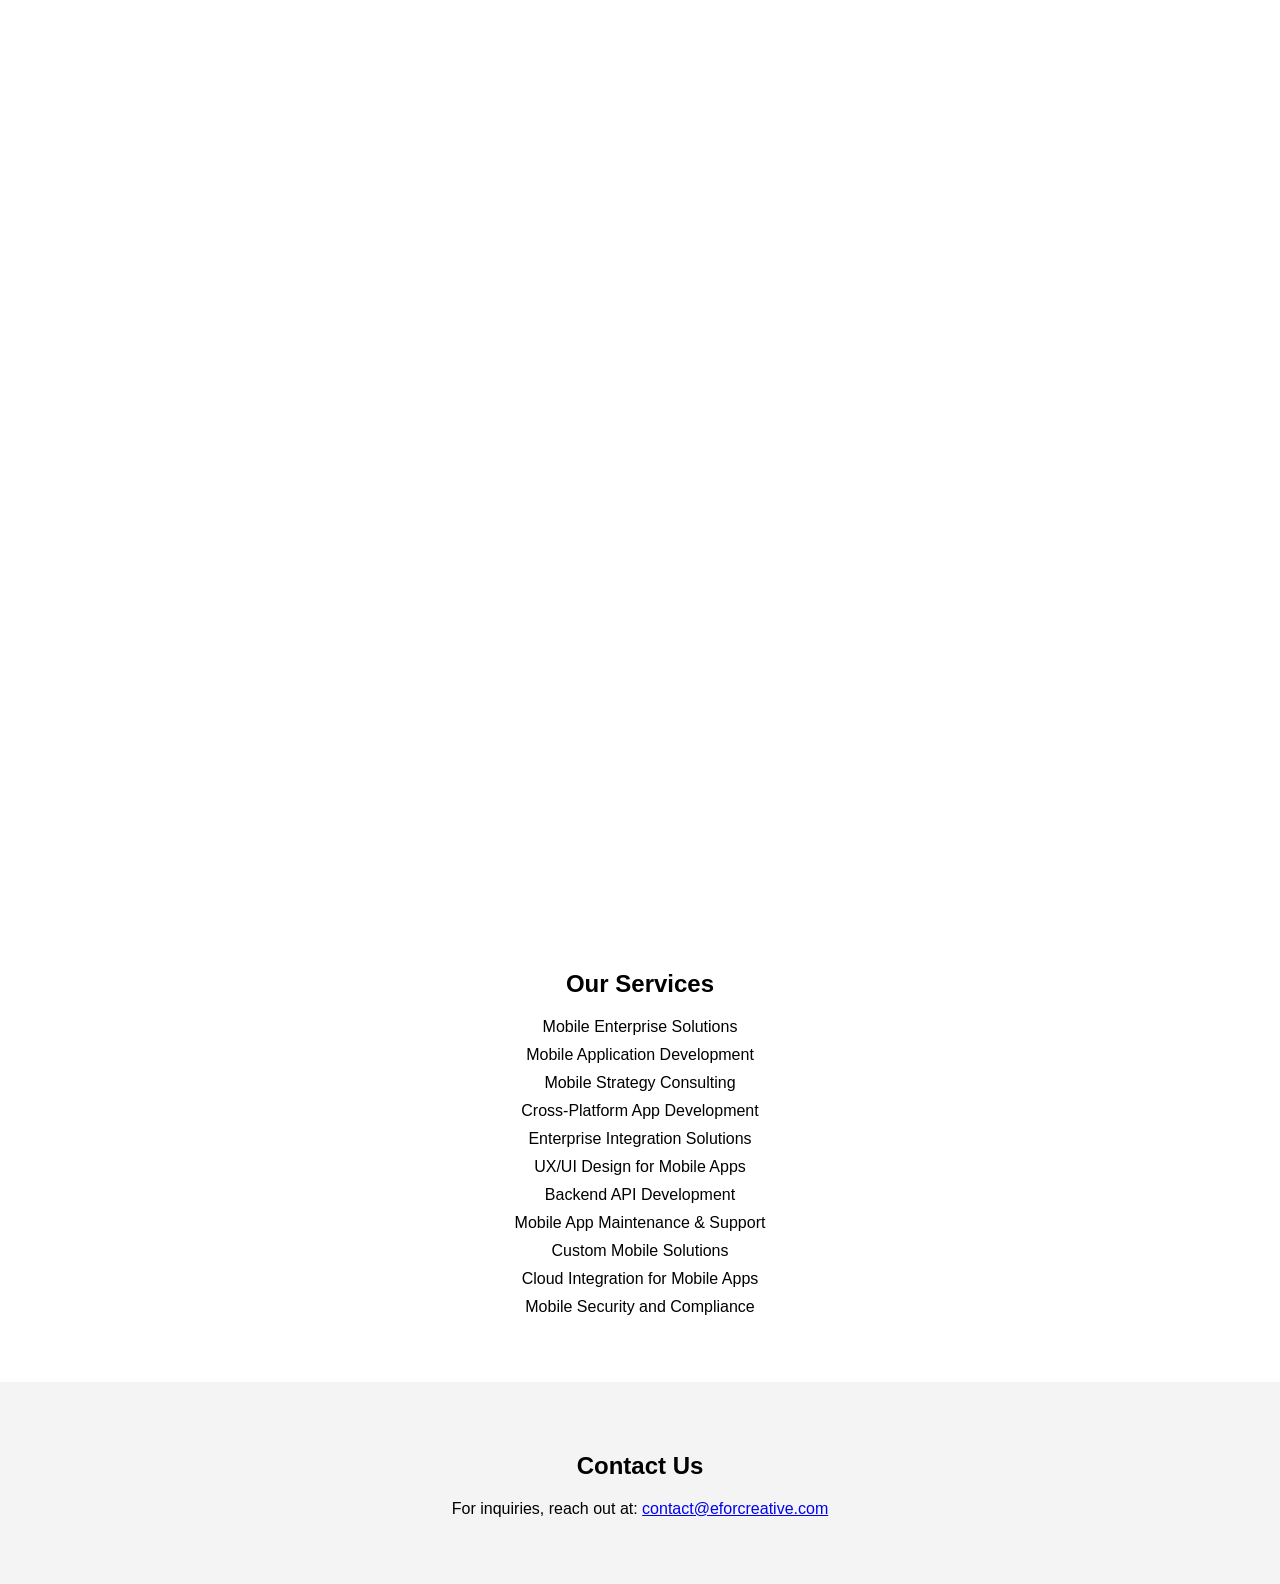
==== index2.html @ ab1f2d97 "update index2" ====
<!DOCTYPE html>
<html lang="en">
<head>
    <meta charset="UTF-8">
    <meta name="viewport" content="width=device-width, initial-scale=1.0">
    <title>EforCreative Solutions Inc.</title>
    <style>
        body, html {
            margin: 0;
            padding: 0;
            font-family: Arial, sans-serif;
        }
        .hero {
            background-image: url('your-background-image-url.jpg'); /* Replace with your image */
            height: 100vh;
            background-size: cover;
            background-position: center;
            position: relative;
            color: white;
            text-align: center;
        }
        .hero h1 {
            margin: 0;
            padding: 0;
            font-size: 3rem;
            position: absolute;
            top: 50%;
            left: 50%;
            transform: translate(-50%, -50%);
        }
        .services {
            padding: 50px;
            text-align: center;
        }
        .services h2 {
            margin-bottom: 20px;
        }
        .services ul {
            list-style-type: none;
            padding: 0;
        }
        .services li {
            margin: 10px 0;
        }
        .contact {
            padding: 50px;
            text-align: center;
            background-color: #f4f4f4;
        }
        .contact h2 {
            margin-bottom: 20px;
        }
    </style>
</head>
<body>

    <div class="hero">
        <h1>EforCreative Solutions Inc.</h1>
    </div>

    <div class="services">
        <h2>Our Services</h2>
        <ul>
            <li>Mobile Enterprise Solutions</li>
            <li>Mobile Application Development</li>
            <li>Mobile Strategy Consulting</li>
            <li>Cross-Platform App Development</li>
            <li>Enterprise Integration Solutions</li>
            <li>UX/UI Design for Mobile Apps</li>
            <li>Backend API Development</li>
            <li>Mobile App Maintenance & Support</li>
            <li>Custom Mobile Solutions</li>
            <li>Cloud Integration for Mobile Apps</li>
            <li>Mobile Security and Compliance</li>
        </ul>
    </div>

    <div class="contact">
        <h2>Contact Us</h2>
        <p>For inquiries, reach out at: <a href="mailto:contact@eforcreative.com">contact@eforcreative.com</a></p>
    </div>

</body>
</html>
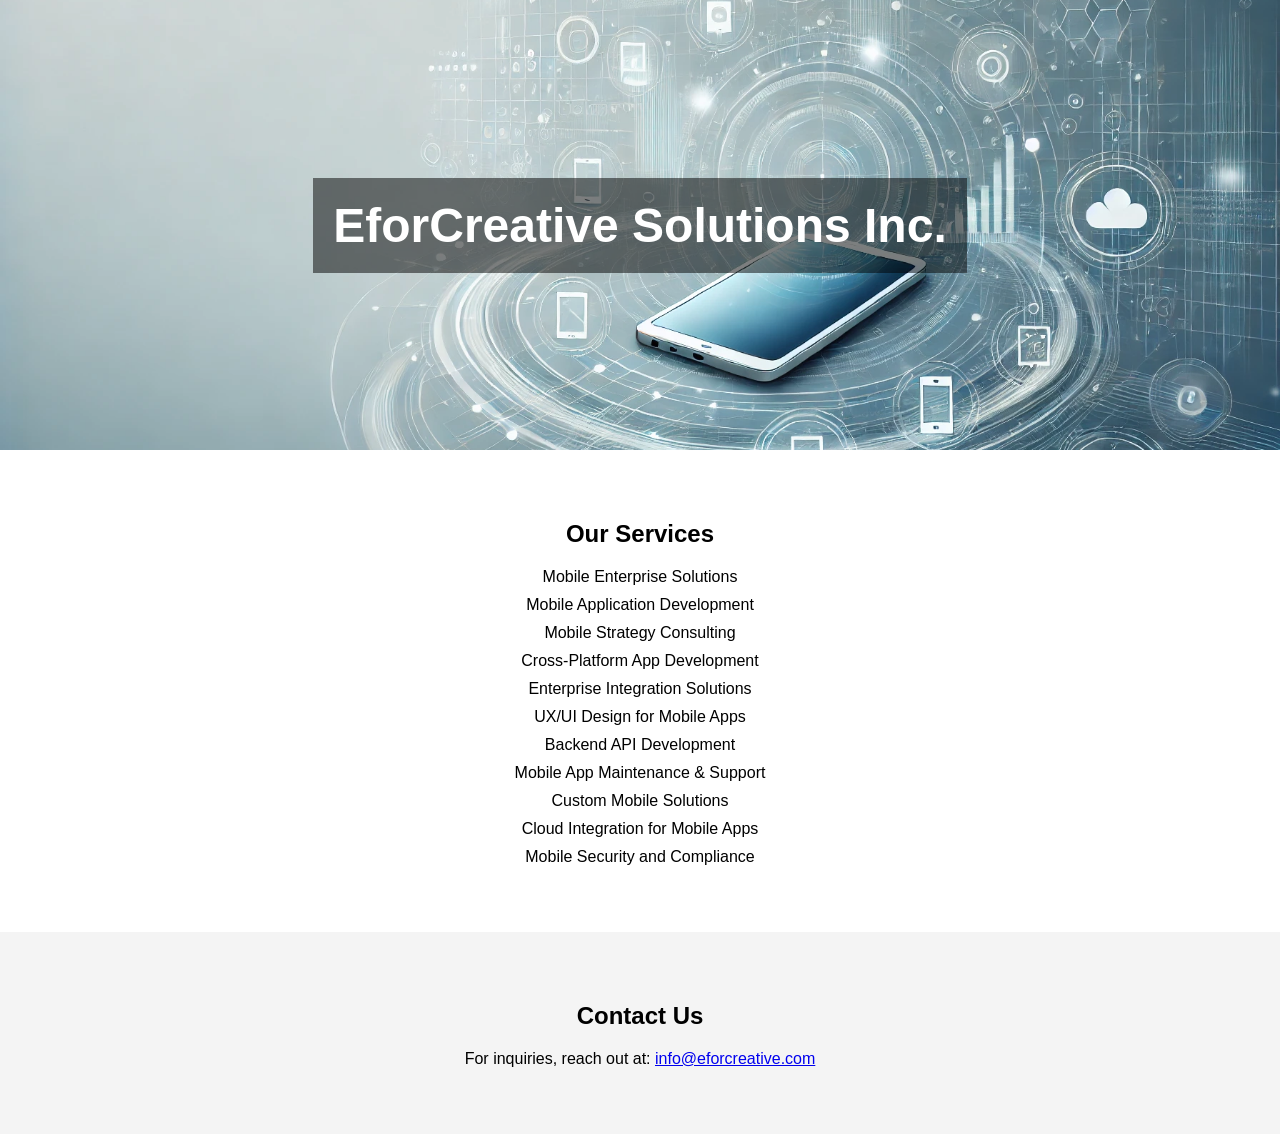
==== commit 1f4fd983: "add hero image" ====
--- a/index2.html
+++ b/index2.html
@@ -9,24 +9,24 @@
             margin: 0;
             padding: 0;
             font-family: Arial, sans-serif;
+            height: 100%;
+            width: 100%;
         }
         .hero {
-            background-image: url('your-background-image-url.jpg'); /* Replace with your image */
-            height: 100vh;
+            background-image: url('hero.webp'); /* Replace with the correct image URL */
+            height: 50vh;
             background-size: cover;
             background-position: center;
-            position: relative;
             color: white;
             text-align: center;
+            display: flex;
+            justify-content: center;
+            align-items: center;
         }
         .hero h1 {
-            margin: 0;
-            padding: 0;
             font-size: 3rem;
-            position: absolute;
-            top: 50%;
-            left: 50%;
-            transform: translate(-50%, -50%);
+            background-color: rgba(0, 0, 0, 0.5); /* Adds a dark overlay for better readability */
+            padding: 20px;
         }
         .services {
             padding: 50px;
@@ -77,7 +77,7 @@
 
     <div class="contact">
         <h2>Contact Us</h2>
-        <p>For inquiries, reach out at: <a href="mailto:contact@eforcreative.com">contact@eforcreative.com</a></p>
+        <p>For inquiries, reach out at: <a href="mailto:info@eforcreative.com">info@eforcreative.com</a></p>
     </div>
 
 </body>
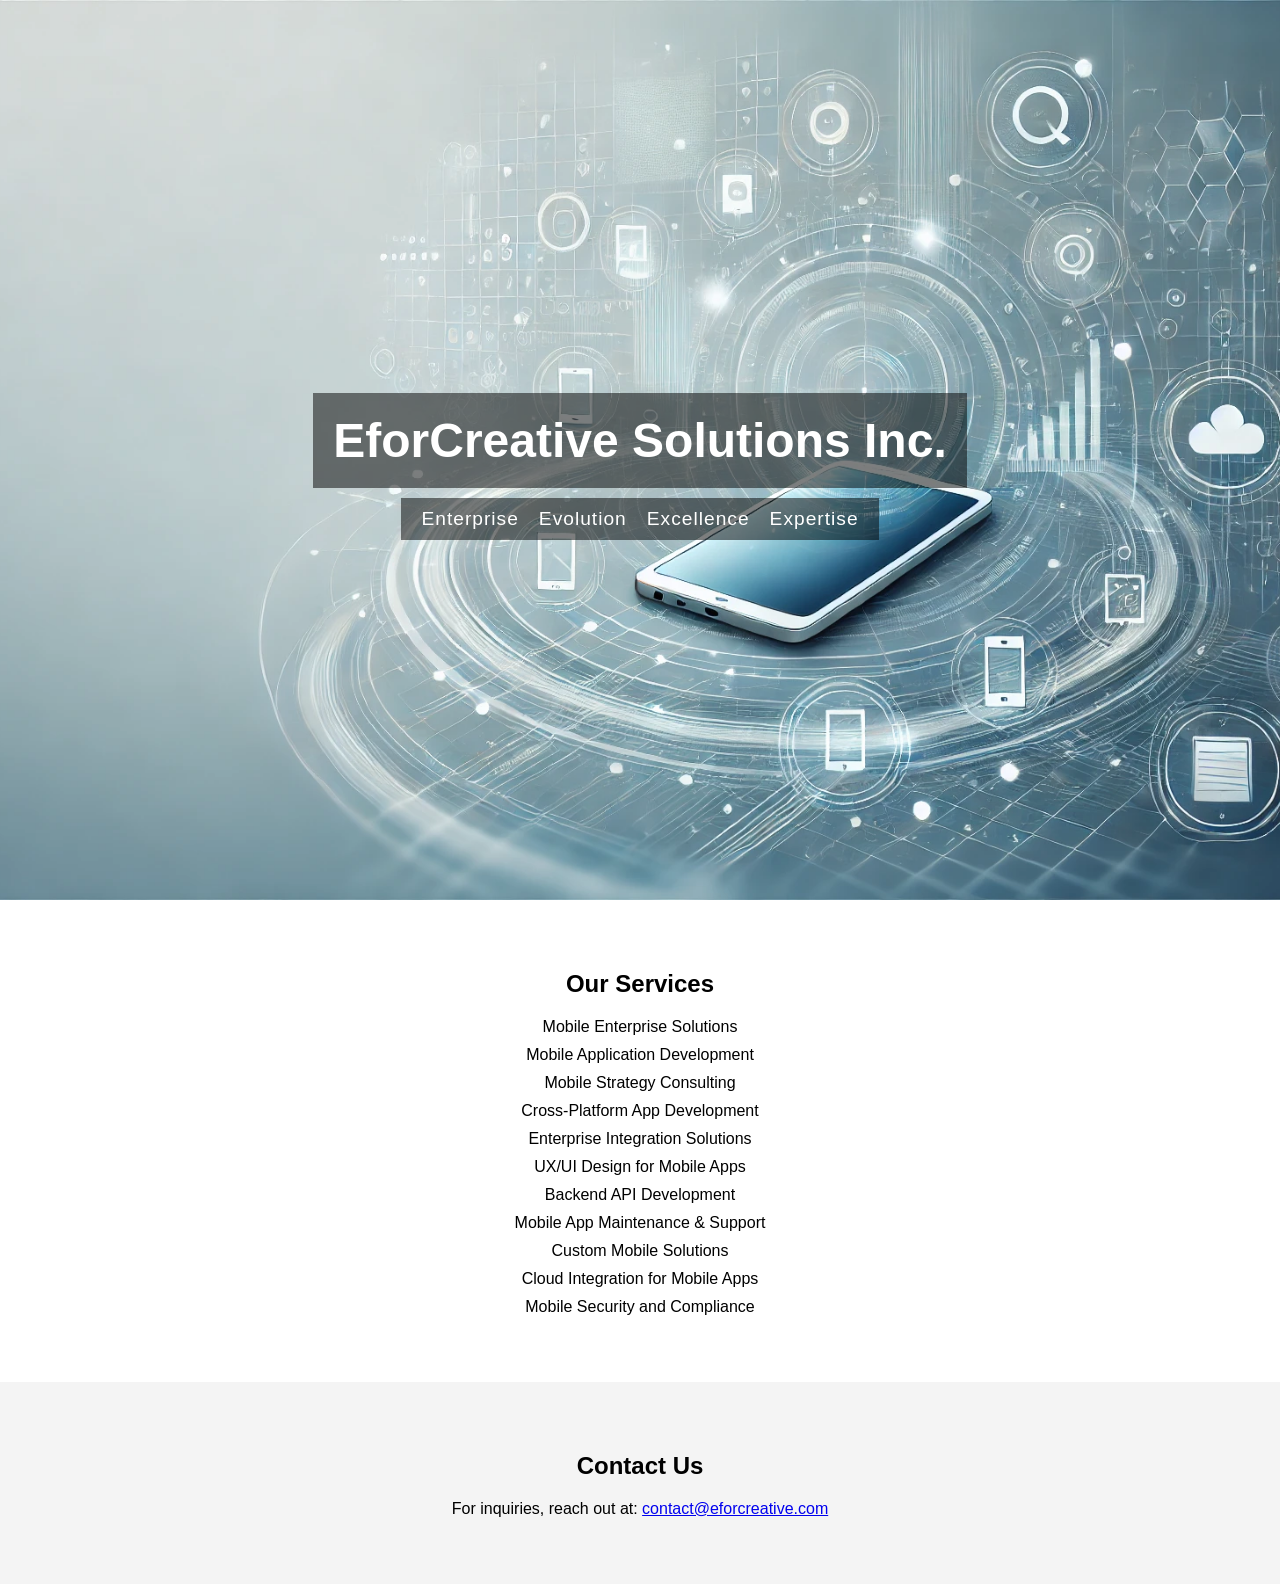
==== commit c0f63203: "add hero image" ====
--- a/index2.html
+++ b/index2.html
@@ -13,8 +13,8 @@
             width: 100%;
         }
         .hero {
-            background-image: url('hero.webp'); /* Replace with the correct image URL */
-            height: 50vh;
+            background-image: url('hero.webp'); /* Replace with your background image */
+            height: 100vh;
             background-size: cover;
             background-position: center;
             color: white;
@@ -22,11 +22,24 @@
             display: flex;
             justify-content: center;
             align-items: center;
+            flex-direction: column;
         }
         .hero h1 {
             font-size: 3rem;
             background-color: rgba(0, 0, 0, 0.5); /* Adds a dark overlay for better readability */
             padding: 20px;
+            margin-bottom: 10px;
+        }
+        .hero .values {
+            display: flex;
+            justify-content: center;
+            gap: 20px; /* Adds space between the words */
+            font-size: 1.2rem;
+            background-color: rgba(0, 0, 0, 0.5); /* Optional: Adds a background to the values section */
+            padding: 10px 20px;
+        }
+        .values span {
+            letter-spacing: 1px;
         }
         .services {
             padding: 50px;
@@ -56,6 +69,12 @@
 
     <div class="hero">
         <h1>EforCreative Solutions Inc.</h1>
+        <div class="values">
+            <span>Enterprise</span>
+            <span>Evolution</span>
+            <span>Excellence</span>
+            <span>Expertise</span>
+        </div>
     </div>
 
     <div class="services">
@@ -77,7 +96,7 @@
 
     <div class="contact">
         <h2>Contact Us</h2>
-        <p>For inquiries, reach out at: <a href="mailto:info@eforcreative.com">info@eforcreative.com</a></p>
+        <p>For inquiries, reach out at: <a href="mailto:contact@eforcreative.com">contact@eforcreative.com</a></p>
     </div>
 
 </body>
